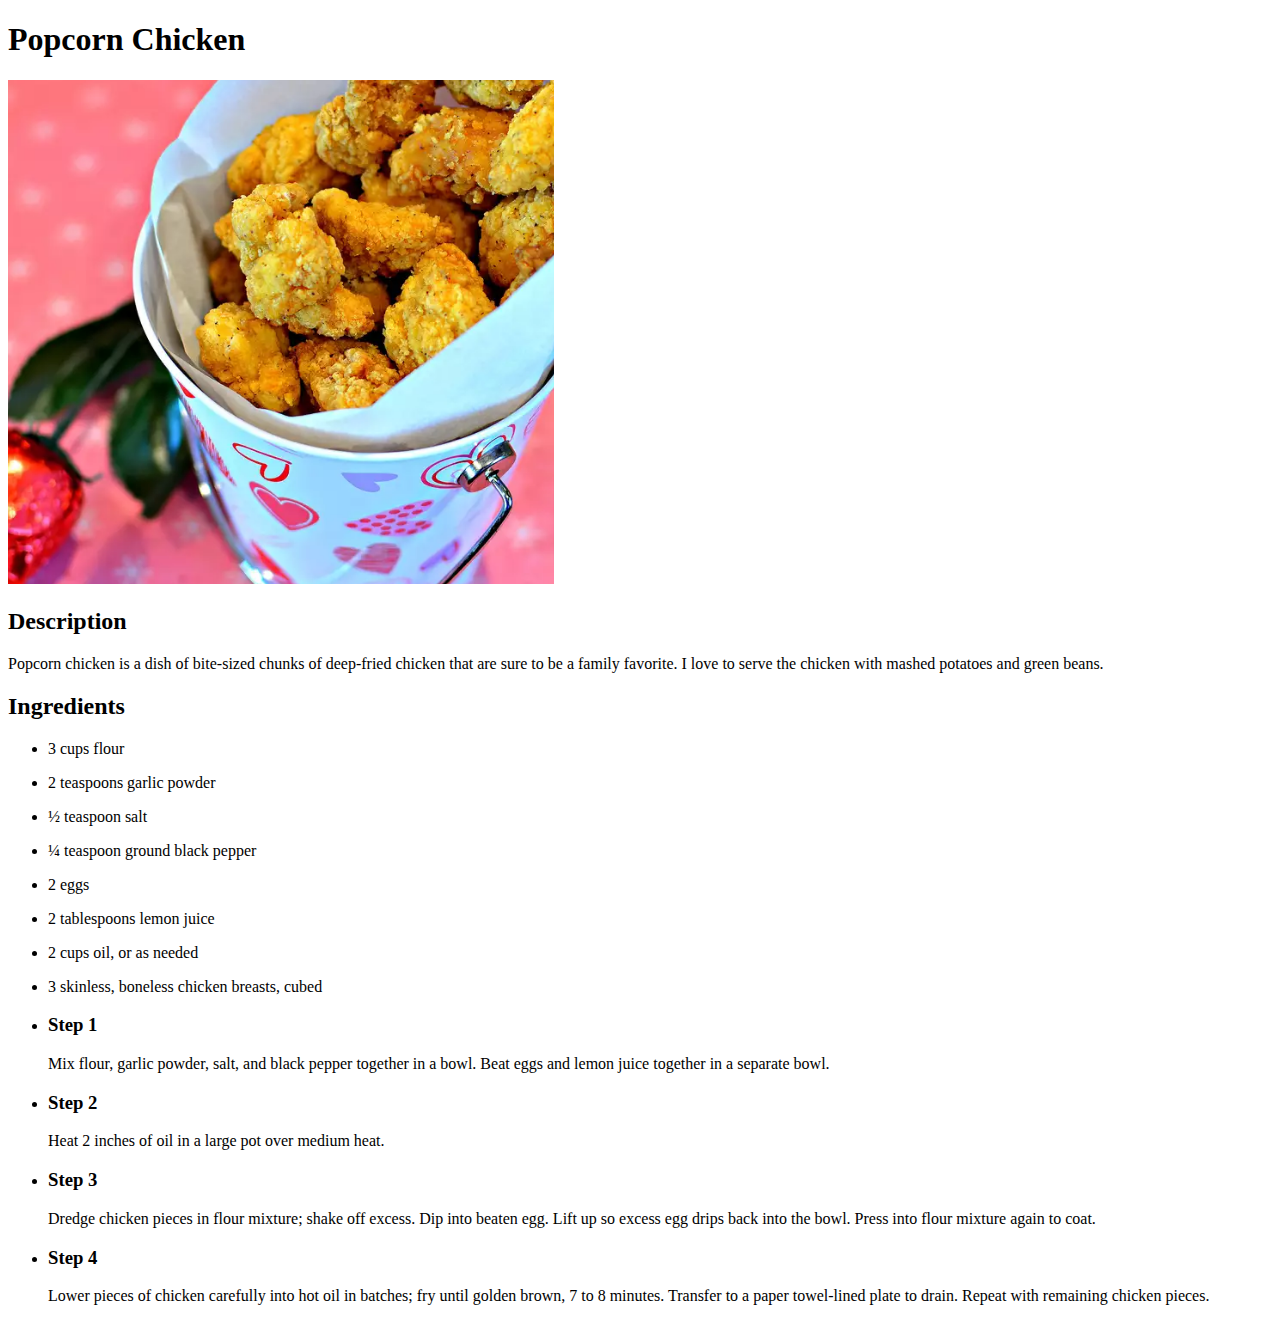
==== recipes/chicken.html @ edf59c2b "complete site" ====
<!DOCTYPE html>
<html lang="en">
    <head>
      <meta charset="utf-8"/>
      <title>Recipes - Popcorn Chicken</title>
    </head>
    <body>
        <h1>Popcorn Chicken</h1>
        <img alt="popcorn chicken" src="../images/chicken.png"/>
        <h2>Description</h2>
        <p>Popcorn chicken is a dish of bite-sized chunks of deep-fried chicken that are sure to be a family favorite. I love to serve the chicken with mashed potatoes and green beans.</p>
        <h2>Ingredients</h2>
        <ul>
            <li>
                <p>3 cups flour</p>
            </li>
            <li>
                <p>2 teaspoons garlic powder</p>
            </li>
            <li>
                <p>½ teaspoon salt</p>
            </li>
            <li>
                <p>¼ teaspoon ground black pepper</p>
            </li>
            <li>
                <p>2 eggs</p>
            </li>
            <li>
                <p>2 tablespoons lemon juice</p>
            </li>
            <li>
                <p>2 cups oil, or as needed</p>
            </li>
            <li>
                <p>3 skinless, boneless chicken breasts, cubed</p>
            </li>
        </ul>
        <ul>
            <li>
                <h3>Step 1</h3>
                <p>Mix flour, garlic powder, salt, and black pepper together in a bowl. Beat eggs and lemon juice together in a separate bowl.</p>
            </li>
            <li>
                <h3>Step 2</h3>
                <p>Heat 2 inches of oil in a large pot over medium heat.</p>
            </li>
            <li>
                <h3>Step 3</h3>
                <p>Dredge chicken pieces in flour mixture; shake off excess. Dip into beaten egg. Lift up so excess egg drips back into the bowl. Press into flour mixture again to coat.</p>
            </li>
            <li>
                <h3>Step 4</h3>
                <p>Lower pieces of chicken carefully into hot oil in batches; fry until golden brown, 7 to 8 minutes. Transfer to a paper towel-lined plate to drain. Repeat with remaining chicken pieces.</p>
            </li>
        </ul>
    </body>
</html>
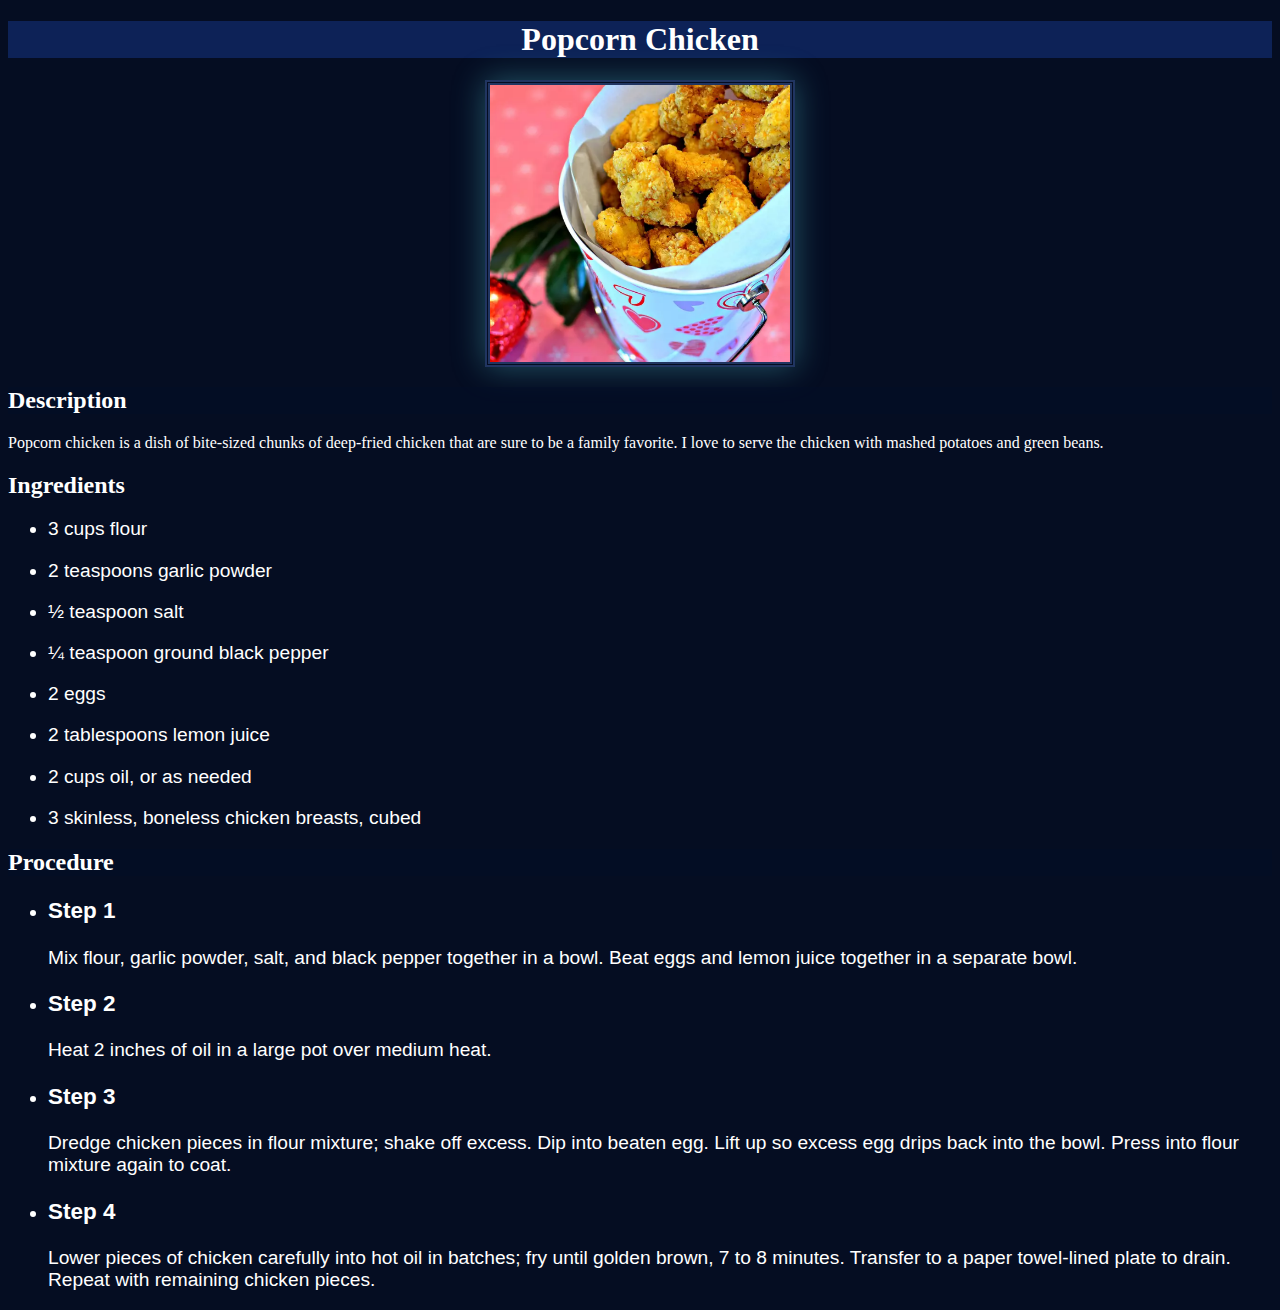
==== commit 5b92960c: "Add CSS Styles" ====
--- a/recipes/chicken.html
+++ b/recipes/chicken.html
@@ -1,15 +1,18 @@
 <!DOCTYPE html>
 <html lang="en">
     <head>
+			<link rel="stylesheet" href="../styles.css"/>
       <meta charset="utf-8"/>
       <title>Recipes - Popcorn Chicken</title>
     </head>
     <body>
         <h1>Popcorn Chicken</h1>
         <img alt="popcorn chicken" src="../images/chicken.png"/>
-        <h2>Description</h2>
-        <p>Popcorn chicken is a dish of bite-sized chunks of deep-fried chicken that are sure to be a family favorite. I love to serve the chicken with mashed potatoes and green beans.</p>
-        <h2>Ingredients</h2>
+        <div class="desc">
+        	<h2>Description</h2>
+					<p>Popcorn chicken is a dish of bite-sized chunks of deep-fried chicken that are sure to be a family favorite. I love to serve the chicken with mashed potatoes and green beans.</p>
+				</div>
+				<h2>Ingredients</h2>
         <ul>
             <li>
                 <p>3 cups flour</p>
@@ -36,6 +39,9 @@
                 <p>3 skinless, boneless chicken breasts, cubed</p>
             </li>
         </ul>
+				<div class="desc">
+        	<h2>Procedure</h2>
+				</div>
         <ul>
             <li>
                 <h3>Step 1</h3>
--- a/styles.css
+++ b/styles.css
@@ -0,0 +1,64 @@
+body {
+	background-color: rgb(5, 13, 34);
+	color: white;
+}
+
+h1 {
+	text-align: center;
+	background-color: rgb(13, 34, 87);
+	color: rgb(255, 255, 255);
+}
+
+ul {
+	font-family: 'Franklin Gothic Medium', 'Arial Narrow', Arial, sans-serif;
+	font-size: 1.2rem;
+}
+
+.recipe {
+	color:white;
+	font-size: 1.2rem;
+	font-family: Impact, Haettenschweiler, 'Arial Narrow Bold', sans-serif
+}
+
+img {
+	display: block;
+	height:auto;
+	width: 300px;
+	margin:auto;
+	border-style:double;
+	border-width: 5px;
+	border-color: rgba(53, 81, 141, 0.589);
+	box-shadow: 0px 0px 30px rgba(71, 177, 190, 0.438);
+}
+
+
+
+.desc h2 {
+	background-color: rgba(2, 14, 39, 0.452);
+}
+
+div.imgbox1 {
+	display: inline-block;
+	text-align: center;
+	width: 49%;
+}
+div.imgbox2 {
+	display: inline-block;
+	text-align: center;
+	width: 49%;
+}
+
+.imgbox1 img {
+	height: auto;
+	width: 10rem;
+}
+
+.imgbox2 img {
+	height: auto;
+	width: 10rem;
+}
+
+.imgbox {
+	width: 60%;
+	margin:auto;
+}